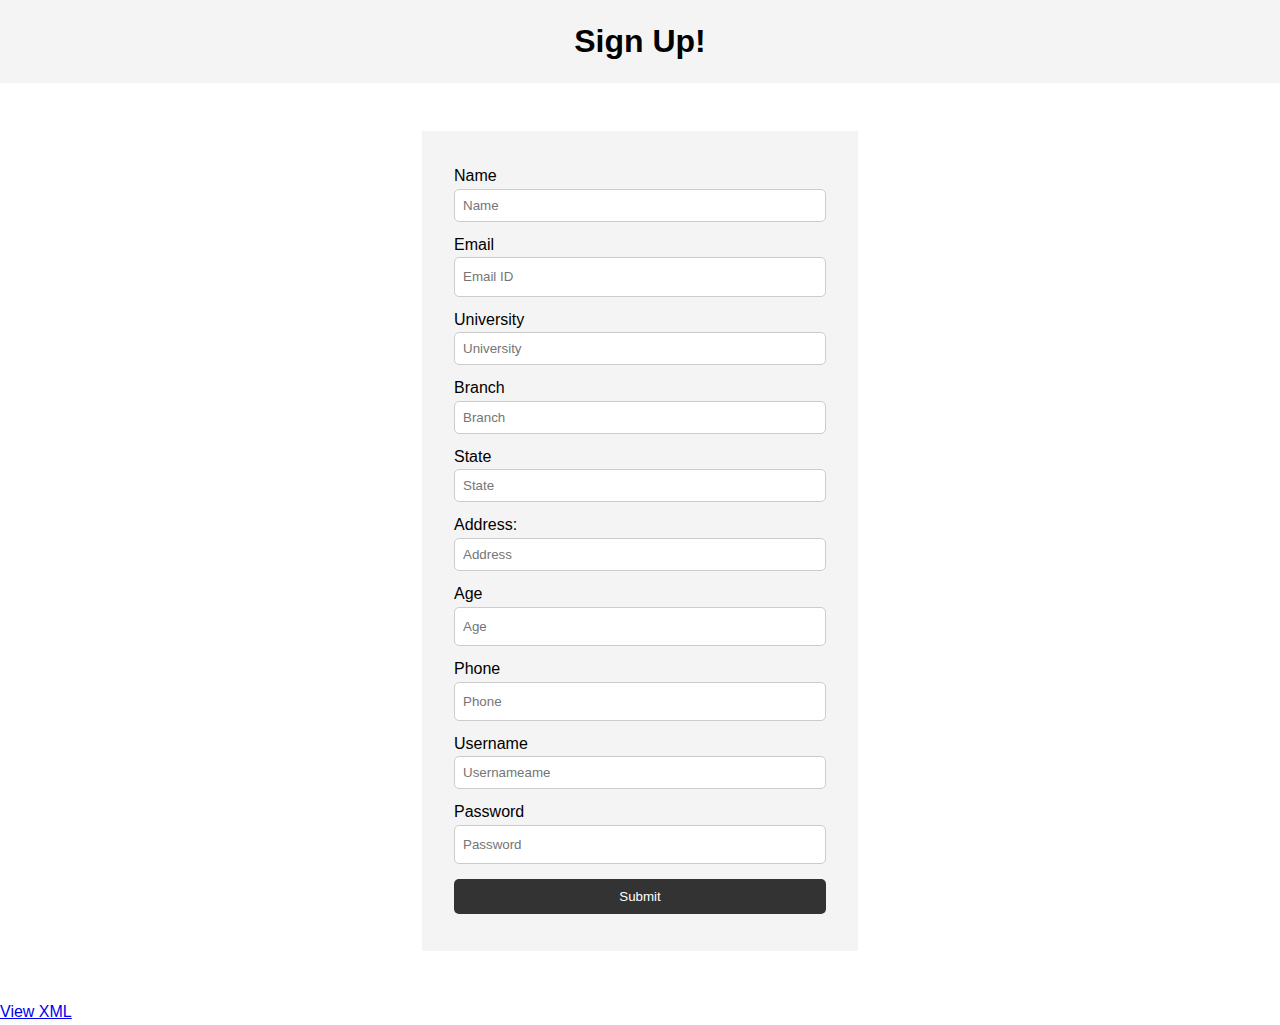
==== gate/index.html @ e0c95a24 "all" ====
<!DOCTYPE html>
<html>
<head>
	<title>Registration</title>
	<link rel="stylesheet" href="css/style.css">
</head>
<body>

	<header>
      <h1>Sign Up!</h1>
     </header>
  
    <section class="container">
    	<form name="Form" action="/submit.php" onsubmit="return validation()" method="post" id="my-form">

    		<p>Name<br><input type="text" id="user" placeholder="Name"></p>
			<p>Email <br><input type="email" id="email" placeholder="Email ID" class="m"></p>
			<p>University<br><input type="text" id="uni" placeholder="University"></p>
			<p>Branch<br><input type="text" id="branch" placeholder="Branch"></p>
			<p>State<br><input type="text" id="state" placeholder="State"></p>
			<p>Address: <br>
				<input type="text" size=65 name="address" placeholder="Address"></p>
			<p>Age<br><input type="number" onkeypress="return event.charCode >= 48" min="1" id="age" placeholder="Age" pattern="[0-9]{2}" class="m"></p>
			<p>Phone<br><input type="tel" id="phone" placeholder="Phone" pattern="[0-9]{10}" title="Must contain 10 digits" class="m"></p>
			<p>Username<br><input type="text" id="usern" placeholder="Usernameame"></p>
			<p>Password<br><input type="password" id="password" placeholder="Password" pattern="(?=.*\d)(?=.*[a-z])(?=.*[A-Z]).{8,}" title="Must contain at least one number, one uppercase letter, one lowercase letter, and at least 8 or more characters" class="m"></p>


			<p id="out"></p>

			<p><input class="btn" type="submit" value="Submit" name="Submit"></p>


		</form>
  		</section>

  <a href="info.html">View XML</a>
 			 <script src="script.js"> </script> 
	</body>
</html>
---- gate/css/style.css ----
* {
  margin: 0;
  padding: 0;
  box-sizing: border-box;
}

body {
  font-family: Arial, Helvetica, sans-serif;
  line-height: 1.6;
}

header {
  background: #f4f4f4;
  padding: 1rem;
  text-align: center;
}

.container {
  margin: auto;
  width: 500px;
  overflow: auto;
  padding: 3rem 2rem;
}

#my-form {
  padding: 2rem;
  background: #f4f4f4;
}

#my-form label {
  display: block;
}

#my-form input[type='text'] {
  width: 100%;
  padding: 8px;
  margin-bottom: 10px;
  border-radius: 5px;
  border: 1px solid #ccc;
}

.btn {
  display: block;
  width: 100%;
  padding: 10px 15px;
  border: 0;
  background: #333;
  color: #fff;
  border-radius: 5px;
  margin: 5px 0;
}

#p{
  font-family: Arial, Helvetica, sans-serif;
  line-height: 1.6;
} 

.m
{
  font-family: Arial, Helvetica, sans-serif;
  line-height: 1.6;
   width: 100%;
  padding: 8px;
  margin-bottom: 10px;
  border-radius: 5px;
  border: 1px solid #ccc;
}

.btn:hover {
  background: #444;
}

#cook{
  background-image: url('../images/cookie.png');
   background-size: cover; 
            width: 300px; 
            height: 200px; 
            font-size: 2rem; 
        } 
}


.error {
  background: orangered;
  color: #fff;
  padding: 5px;
  margin: 5px;
}
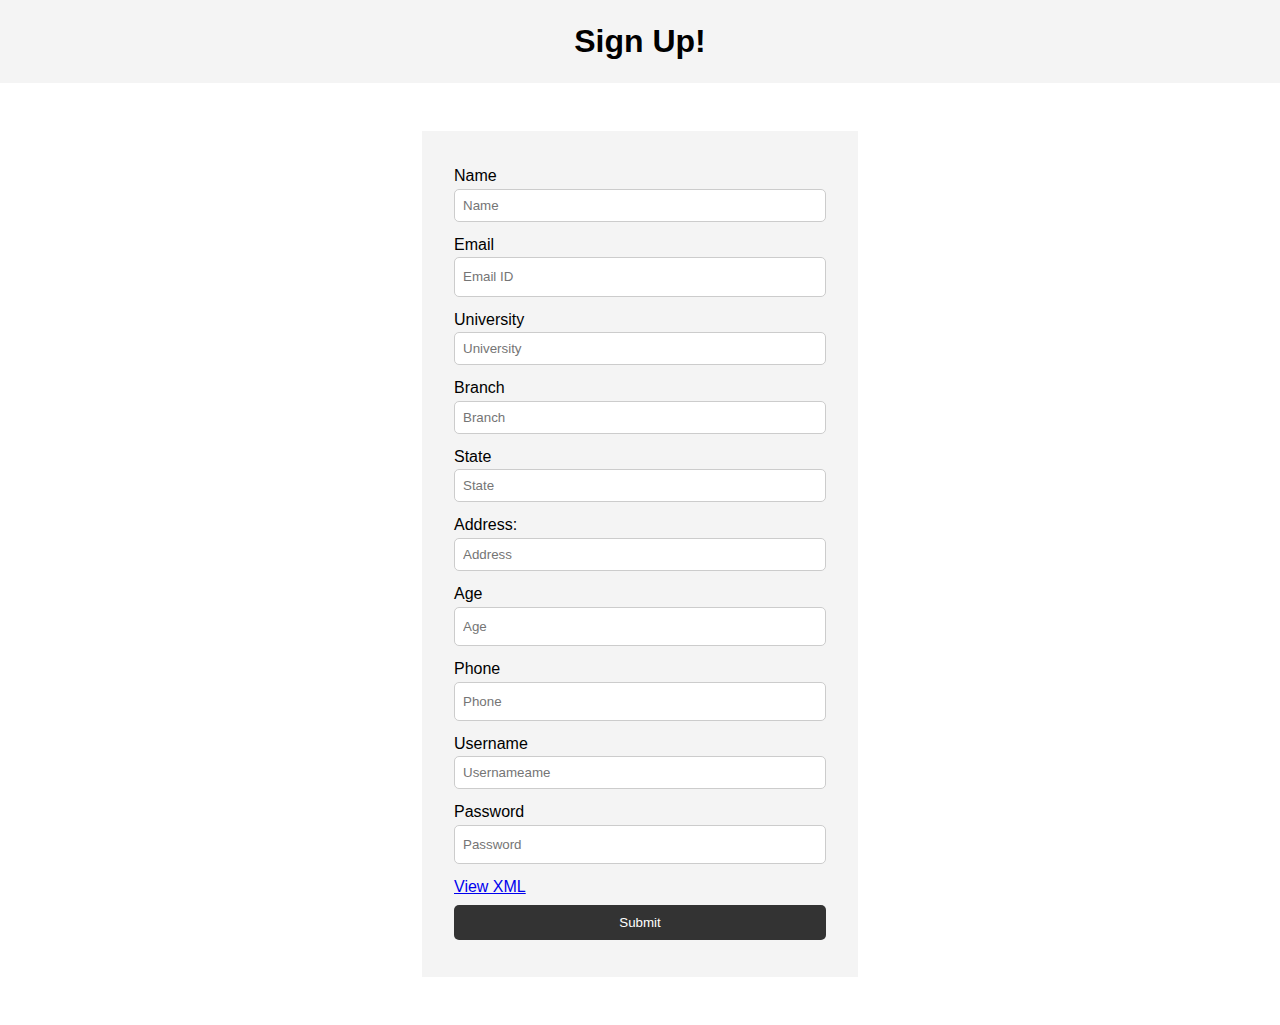
==== commit a7347033: "changes" ====
--- a/gate/index.html
+++ b/gate/index.html
@@ -1,6 +1,7 @@
 <!DOCTYPE html>
 <html>
 <head>
+
 	<title>Registration</title>
 	<link rel="stylesheet" href="css/style.css">
 </head>
@@ -8,6 +9,7 @@
 
 	<header>
       <h1>Sign Up!</h1>
+
      </header>
   
     <section class="container">
@@ -27,6 +29,7 @@
 
 
 			<p id="out"></p>
+			<a href="info.html">View XML</a>
 
 			<p><input class="btn" type="submit" value="Submit" name="Submit"></p>
 
@@ -34,7 +37,7 @@
 		</form>
   		</section>
 
-  <a href="info.html">View XML</a>
+  
  			 <script src="script.js"> </script> 
 	</body>
 </html>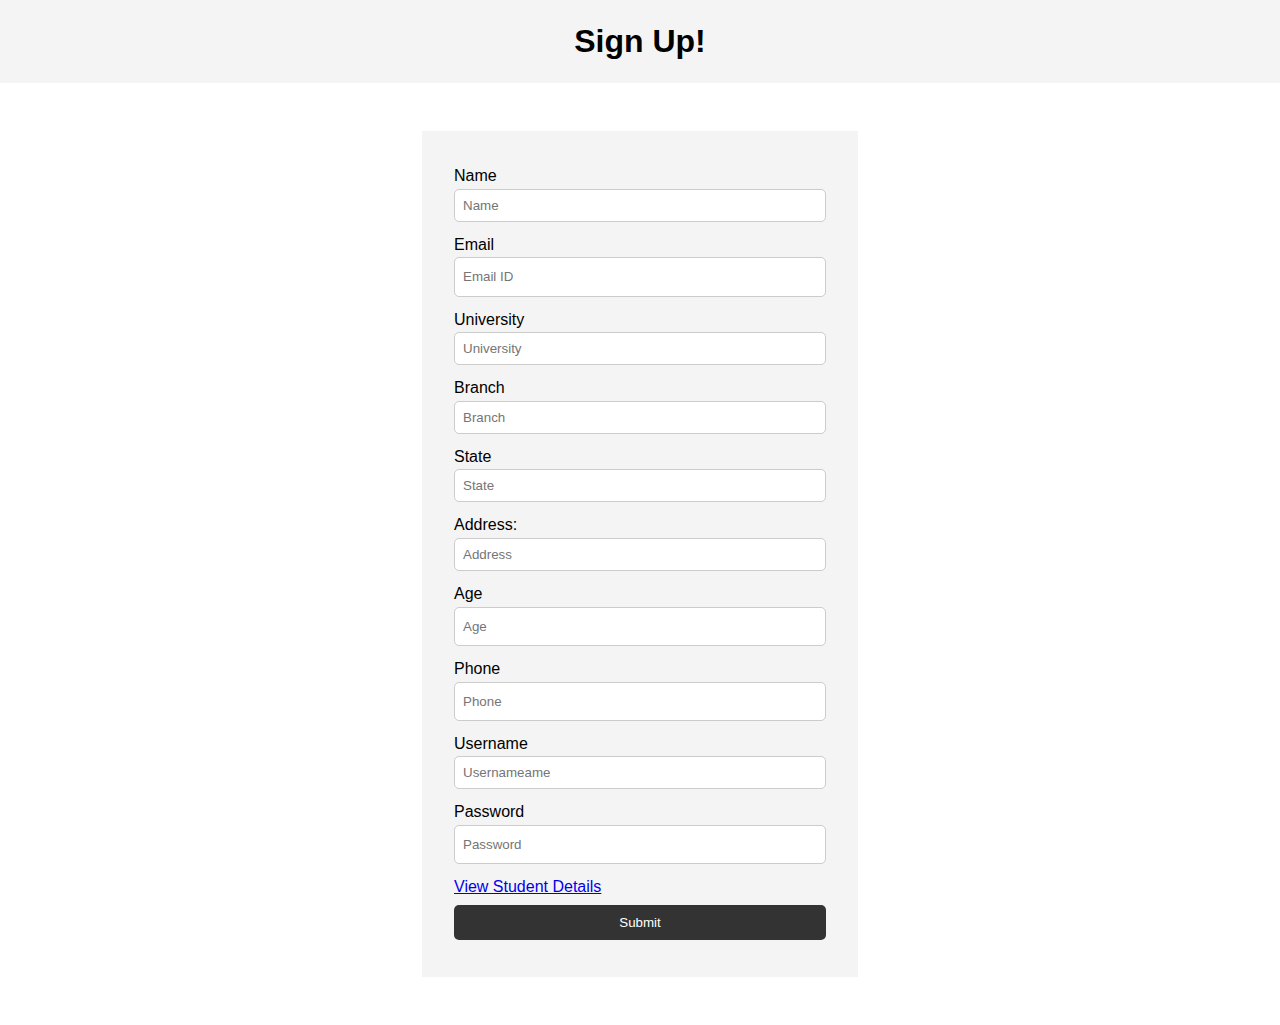
==== commit 53c70cee: "xml" ====
--- a/gate/index.html
+++ b/gate/index.html
@@ -29,7 +29,7 @@
 
 
 			<p id="out"></p>
-			<a href="info.html">View XML</a>
+			<a href="info.html">View Student Details</a>
 
 			<p><input class="btn" type="submit" value="Submit" name="Submit"></p>
 
